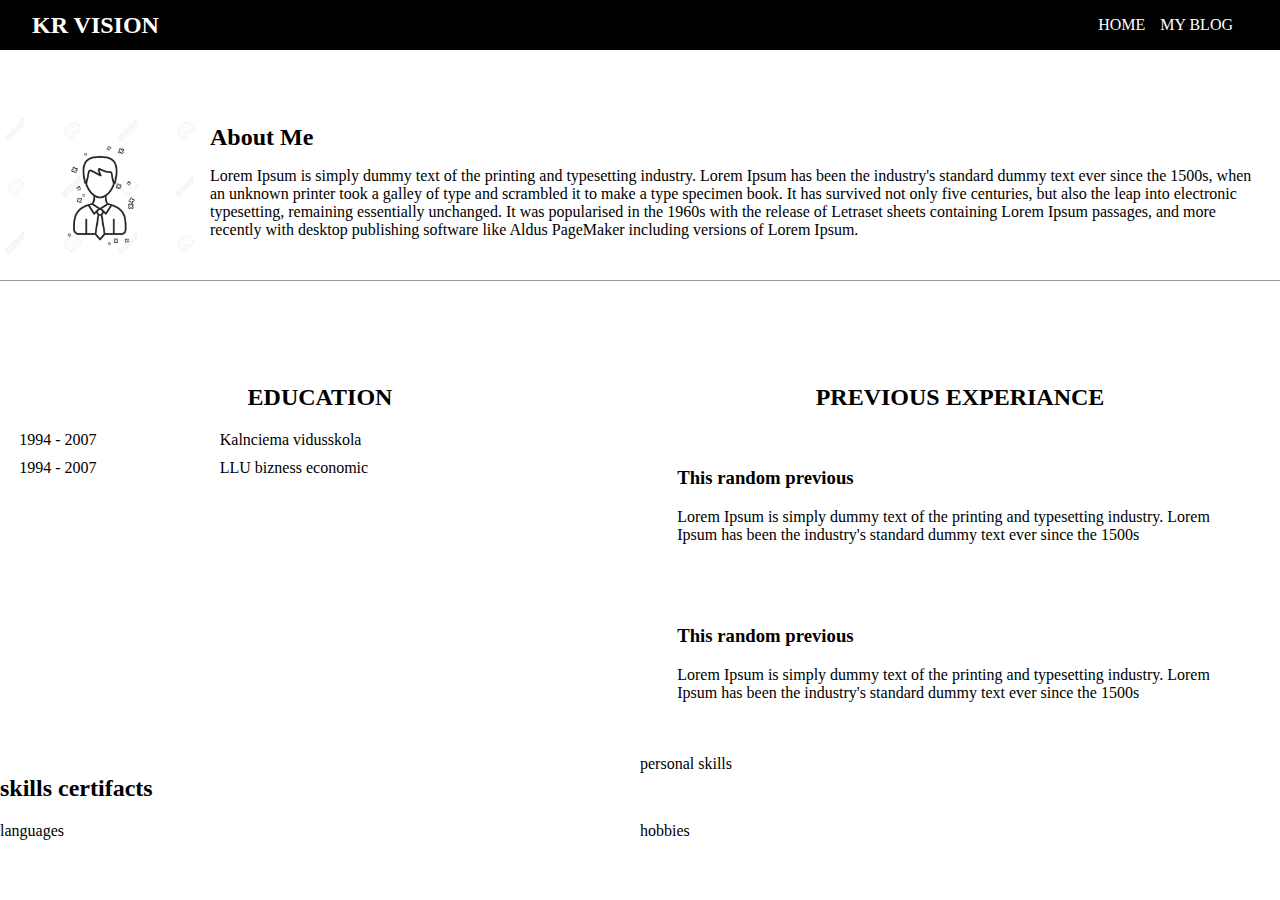
==== psd to html5 css/index.html @ 30c9e547 "porfolio" ====
<!doctype html>
<html lang="en">
<head>
	<meta charset="UTF-8" />
	<title>sample porfolio</title>
	<link rel="stylesheet" href="css/style.css" />
</head>
<body>
	<div class="container">
		
		<!-- naw bar -->
		<div class="naw-bar-wrapper">
			
			<div class="logo-wrapper">KR VISION</div>
			
			<div class="naw-wrapper">
				<div class="naw-btn-wrapper">
					<a href="index.html">home</a>
					<a href="blog.html">my blog</a>
				</div>
			</div>
			
		</div>
		
		<!-- wep page contet container -->
		<div class="content">
			
			<!-- about me content -->
			<div class="about-me-wrapper">
				<div class="img-wrapper">
					<img src="css/img/IMG_0297.JPG" alt="porfolio img" />
				</div>
				
				<div class="about-me-text-wrapper">
					<h2>About Me</h2>
					<p>
						Lorem Ipsum is simply dummy text of the printing and typesetting industry. Lorem Ipsum has been the industry's standard dummy text ever since the 1500s, when an unknown printer took a galley of type and scrambled it to make a type specimen book. It has survived not only five centuries, but also the leap into electronic typesetting, remaining essentially unchanged. It was popularised in the 1960s with the release of Letraset sheets containing Lorem Ipsum passages, and more recently with desktop publishing software like Aldus PageMaker including versions of Lorem Ipsum.
					</p>
				</div>
			</div>
			
			<!--  my porfolio skills -->
			<div class="porfolio-wrapper">
				<div class="education-wrapper">
					<h2>Education </h2>
					
					<!-- education repitable element -->
					<div class="education-block-wrapper">
						<div class="education-year"> 1994 - 2007</div>
						<div class="education-school">Kalnciema vidusskola</div>
					</div>
					
					<div class="education-block-wrapper">
						<div class="education-year"> 1994 - 2007</div>
						<div class="education-school">LLU bizness economic</div>
					</div>
					
				</div>
				<div class="prew-experiance-wrapper">
					<h2>previous experiance</h2>
					
					
					<div class="prew-experiance-block">
						<h3>This random previous </h3>
						<p>
							Lorem Ipsum is simply dummy text of the printing and typesetting industry. Lorem Ipsum has been the industry's standard dummy text ever since the 1500s
						</p>
					</div>
					
					<div class="prew-experiance-block">
						<h3>This random previous </h3>
						<p>
							Lorem Ipsum is simply dummy text of the printing and typesetting industry. Lorem Ipsum has been the industry's standard dummy text ever since the 1500s
						</p>
					</div>
					
				</div>
				<div class="skills-wrapper">
					<h2>skills certifacts</h2>
				
				</div>
				<div class="personal-skill-wrapper">personal skills</div>
				<div class="languages-wrapper">languages</div>
				<div class="hobbies-wrapper">hobbies</div>
			</div>
			
		</div>
		
		
	</div>
	<script src="app/app.js" type="text/javascript"></script>
</body>
</html>
---- psd to html5 css/css/style.css ----
/* global style */

body{
 	margin: 0;
	
}
.container{
	margin: 0 auto;
	width: 100%;
	min-height: 400px;
}

/* naw bar style */
.naw-bar-wrapper{
	margin: 0;
	height: 50px;
	background-color: black;
	display: grid;
	grid-template-columns: 1fr 1fr;
}

.logo-wrapper{
	margin: 0;
	color: white;
	text-transform: uppercase;
	line-height: 50px;
	padding-left: 5%;
	font-weight: bold;
	font-size: 1.5em;
}

.naw-wrapper{
	margin: 0;
	box-sizing: border-box;
}
.naw-btn-wrapper{
	margin: 0;
	padding-right: 5%;
	height: 49px;
	line-height: 50px;
	display: flex;
	justify-content: flex-end;
}
.naw-btn-wrapper a{
	font-size: 1em;
	text-decoration: none;
	text-transform: uppercase;
	display: block;
	color: white;
	margin: 0 5px 0 0;
	transition: all 0.5s ease;
	padding-right: 10px;
	border-bottom: 1px solid black;
}
.naw-btn-wrapper a:hover{
	background-color: lightgrey;
	border-bottom: 1px solid lightgrey;
	
}

/* content style */
.content{
	margin: 0;
	padding: 0;
}

/* -> about me content */
.about-me-wrapper{
	margin:5% 0 5% 0;
	padding: 0;
	display: grid;
	grid-template-columns: 200px 1fr;
	border-bottom: 1px solid #999;
}
.img-wrapper{
	margin: 0;
	padding: 0;
}
.img-wrapper img{
	margin: 0;
	width: 200px;
}
.about-me-text-wrapper{
	margin: 0;
	padding: 10px;
}
.about-me-text-wrapper h2{
	margin: 0;
}
.about-me-wrapper p{
	
}

/* -> porfolio skils */

.porfolio-wrapper{
	margin: 0;
	padding: 0;
	display: grid;
	grid-template-columns:1fr 1fr;
}

/* --> education styling */
.education-wrapper{
	margin: 0;
	padding: 3%;
}
.education-wrapper h2{
	text-align: center;
	text-transform: uppercase;
}
.education-block-wrapper{
	margin: 10px 0 0 0;
	padding: 0;
	display: grid;
	grid-template-columns: 1fr 2fr;
}
/* --> prew experiance styling */
.prew-experiance-wrapper{
	margin: 0;
	padding: 3%;
}
.prew-experiance-block{
	padding: 3%;
	margin:10px 0 0 0;
}
.prew-experiance-wrapper h2{
	text-align: center;
	text-transform: uppercase;
}
.prew-experiance-block h3{
	
}
.prew-experiance-block p{
	
}

/* --> skills styling */
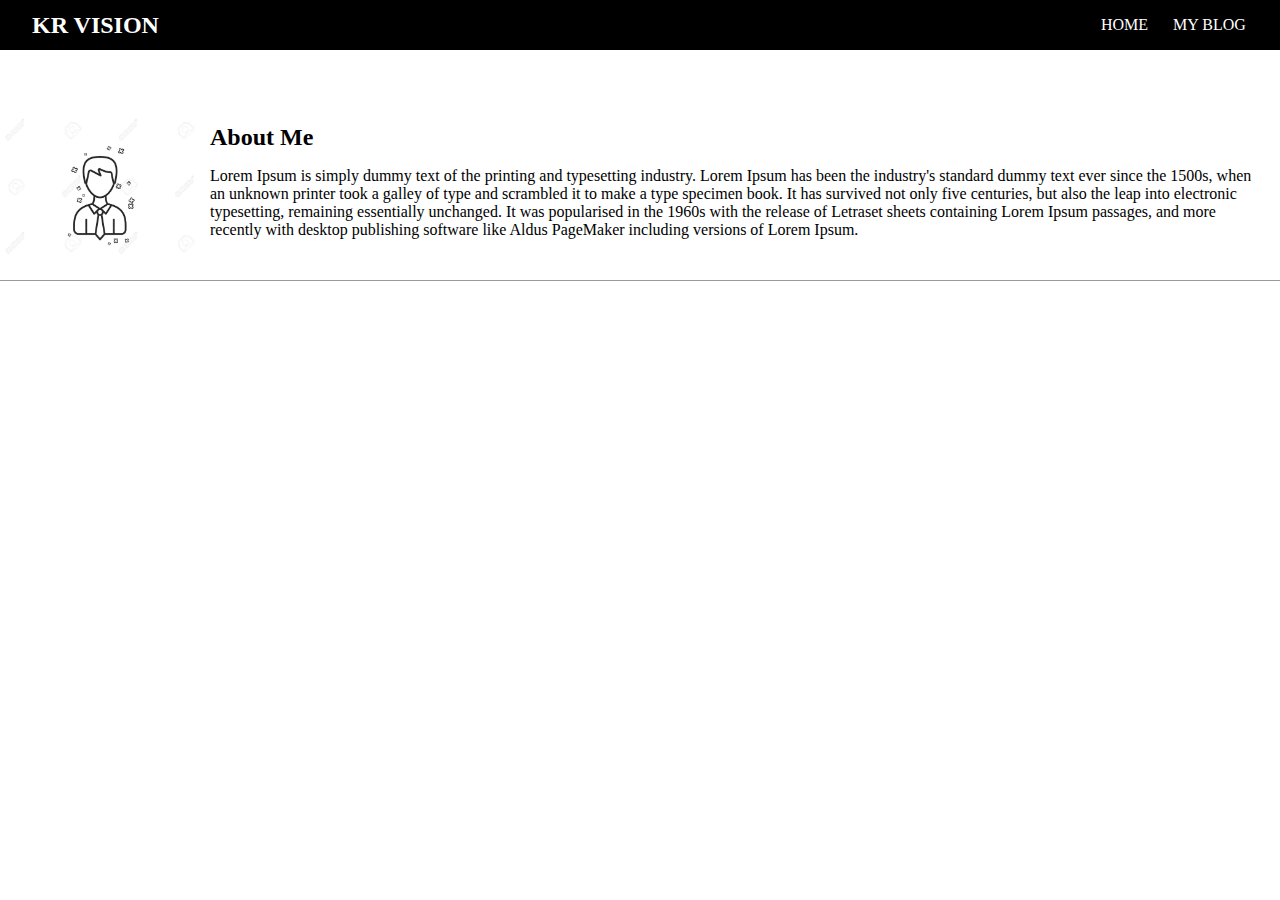
==== commit dbb660af: "psd edited" ====
--- a/psd to html5 css/index.html
+++ b/psd to html5 css/index.html
@@ -41,47 +41,7 @@
 			
 			<!--  my porfolio skills -->
 			<div class="porfolio-wrapper">
-				<div class="education-wrapper">
-					<h2>Education </h2>
-					
-					<!-- education repitable element -->
-					<div class="education-block-wrapper">
-						<div class="education-year"> 1994 - 2007</div>
-						<div class="education-school">Kalnciema vidusskola</div>
-					</div>
-					
-					<div class="education-block-wrapper">
-						<div class="education-year"> 1994 - 2007</div>
-						<div class="education-school">LLU bizness economic</div>
-					</div>
-					
-				</div>
-				<div class="prew-experiance-wrapper">
-					<h2>previous experiance</h2>
-					
-					
-					<div class="prew-experiance-block">
-						<h3>This random previous </h3>
-						<p>
-							Lorem Ipsum is simply dummy text of the printing and typesetting industry. Lorem Ipsum has been the industry's standard dummy text ever since the 1500s
-						</p>
-					</div>
-					
-					<div class="prew-experiance-block">
-						<h3>This random previous </h3>
-						<p>
-							Lorem Ipsum is simply dummy text of the printing and typesetting industry. Lorem Ipsum has been the industry's standard dummy text ever since the 1500s
-						</p>
-					</div>
-					
-				</div>
-				<div class="skills-wrapper">
-					<h2>skills certifacts</h2>
 				
-				</div>
-				<div class="personal-skill-wrapper">personal skills</div>
-				<div class="languages-wrapper">languages</div>
-				<div class="hobbies-wrapper">hobbies</div>
 			</div>
 			
 		</div>
--- a/psd to html5 css/css/style.css
+++ b/psd to html5 css/css/style.css
@@ -2,7 +2,7 @@
 
 body{
  	margin: 0;
-	
+
 }
 .container{
 	margin: 0 auto;
@@ -35,8 +35,8 @@
 }
 .naw-btn-wrapper{
 	margin: 0;
-	padding-right: 5%;
-	height: 49px;
+	padding-right: 3%;
+	height: 50px;
 	line-height: 50px;
 	display: flex;
 	justify-content: flex-end;
@@ -50,12 +50,13 @@
 	margin: 0 5px 0 0;
 	transition: all 0.5s ease;
 	padding-right: 10px;
-	border-bottom: 1px solid black;
+  padding-left: 10px;
+	border-bottom: 2px solid black;
 }
 .naw-btn-wrapper a:hover{
-	background-color: lightgrey;
-	border-bottom: 1px solid lightgrey;
-	
+	background-color: grey;
+	border-bottom: 2px solid white;
+
 }
 
 /* content style */
@@ -88,7 +89,7 @@
 	margin: 0;
 }
 .about-me-wrapper p{
-	
+
 }
 
 /* -> porfolio skils */
@@ -100,43 +101,3 @@
 	grid-template-columns:1fr 1fr;
 }
 
-/* --> education styling */
-.education-wrapper{
-	margin: 0;
-	padding: 3%;
-}
-.education-wrapper h2{
-	text-align: center;
-	text-transform: uppercase;
-}
-.education-block-wrapper{
-	margin: 10px 0 0 0;
-	padding: 0;
-	display: grid;
-	grid-template-columns: 1fr 2fr;
-}
-/* --> prew experiance styling */
-.prew-experiance-wrapper{
-	margin: 0;
-	padding: 3%;
-}
-.prew-experiance-block{
-	padding: 3%;
-	margin:10px 0 0 0;
-}
-.prew-experiance-wrapper h2{
-	text-align: center;
-	text-transform: uppercase;
-}
-.prew-experiance-block h3{
-	
-}
-.prew-experiance-block p{
-	
-}
-
-/* --> skills styling */
-
-
-
-
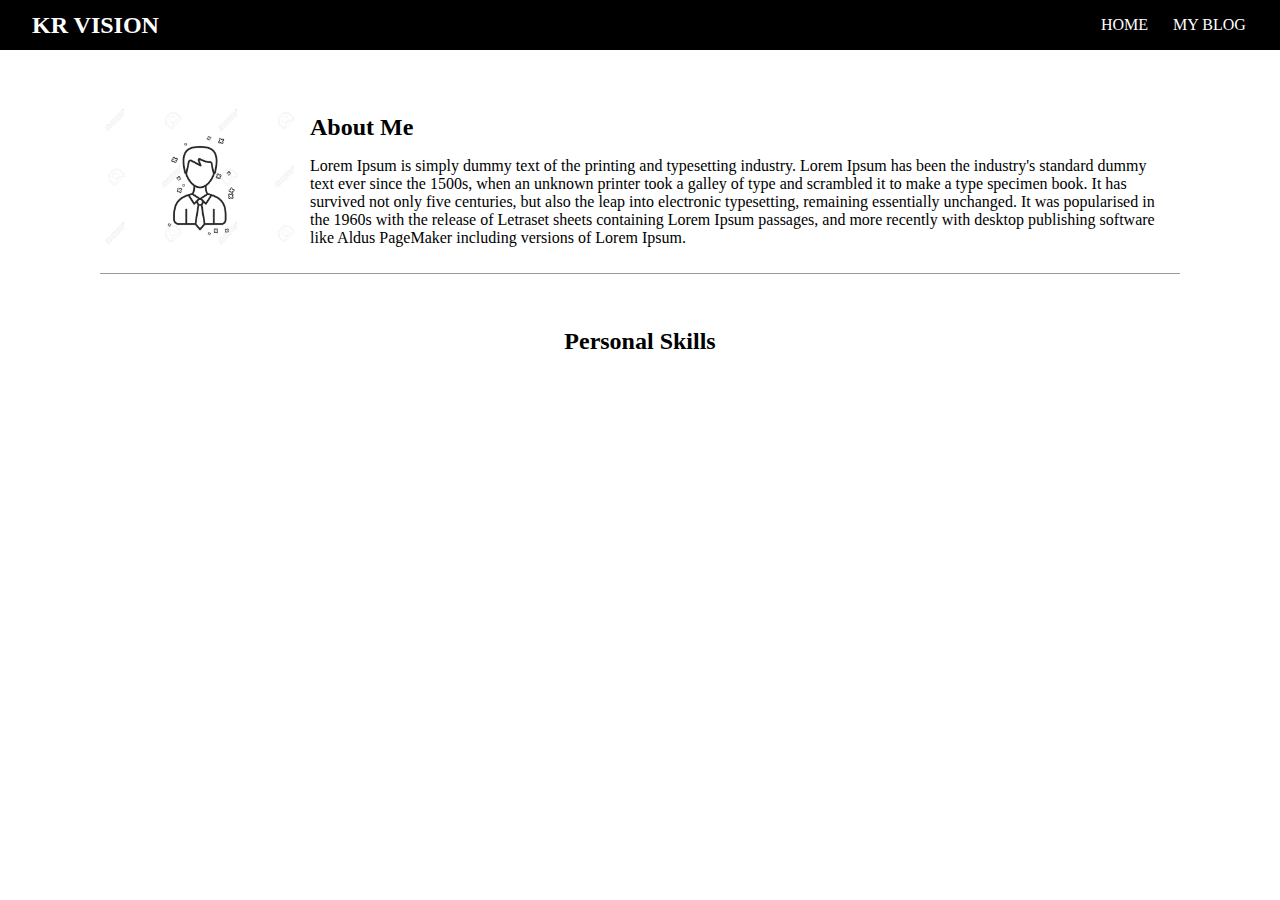
==== commit 7572b929: "psd" ====
--- a/psd to html5 css/index.html
+++ b/psd to html5 css/index.html
@@ -7,30 +7,30 @@
 </head>
 <body>
 	<div class="container">
-		
+
 		<!-- naw bar -->
 		<div class="naw-bar-wrapper">
-			
+
 			<div class="logo-wrapper">KR VISION</div>
-			
+
 			<div class="naw-wrapper">
 				<div class="naw-btn-wrapper">
 					<a href="index.html">home</a>
 					<a href="blog.html">my blog</a>
 				</div>
 			</div>
-			
+
 		</div>
-		
+
 		<!-- wep page contet container -->
 		<div class="content">
-			
+
 			<!-- about me content -->
 			<div class="about-me-wrapper">
 				<div class="img-wrapper">
 					<img src="css/img/IMG_0297.JPG" alt="porfolio img" />
 				</div>
-				
+
 				<div class="about-me-text-wrapper">
 					<h2>About Me</h2>
 					<p>
@@ -38,16 +38,18 @@
 					</p>
 				</div>
 			</div>
-			
+
 			<!--  my porfolio skills -->
 			<div class="porfolio-wrapper">
-				
+				<div class="personal-skills">
+					<h3>Personal Skills</h3>
+				</div>
 			</div>
-			
+
 		</div>
-		
-		
+
+
 	</div>
 	<script src="app/app.js" type="text/javascript"></script>
 </body>
-</html>+</html>
--- a/psd to html5 css/css/style.css
+++ b/psd to html5 css/css/style.css
@@ -61,8 +61,9 @@
 
 /* content style */
 .content{
-	margin: 0;
+	margin: 0 auto;
 	padding: 0;
+	width:1080px;
 }
 
 /* -> about me content */
@@ -92,12 +93,20 @@
 
 }
 
-/* -> porfolio skils */
+/* -> porfolio skills */
+.porfolio-wrapper{
+	margin: 5% 0 5% 0;
+	padding: 0;
 
-.porfolio-wrapper{
-	margin: 0;
-	padding: 0;
-	display: grid;
-	grid-template-columns:1fr 1fr;
 }
 
+/* personal skills */
+.personal-skills{
+  margin: 5% 0 5% 0;
+	padding: 0;
+}
+.personal-skills h3{
+  display: block;
+  text-align: center;
+  font-size: 1.5em;
+}
